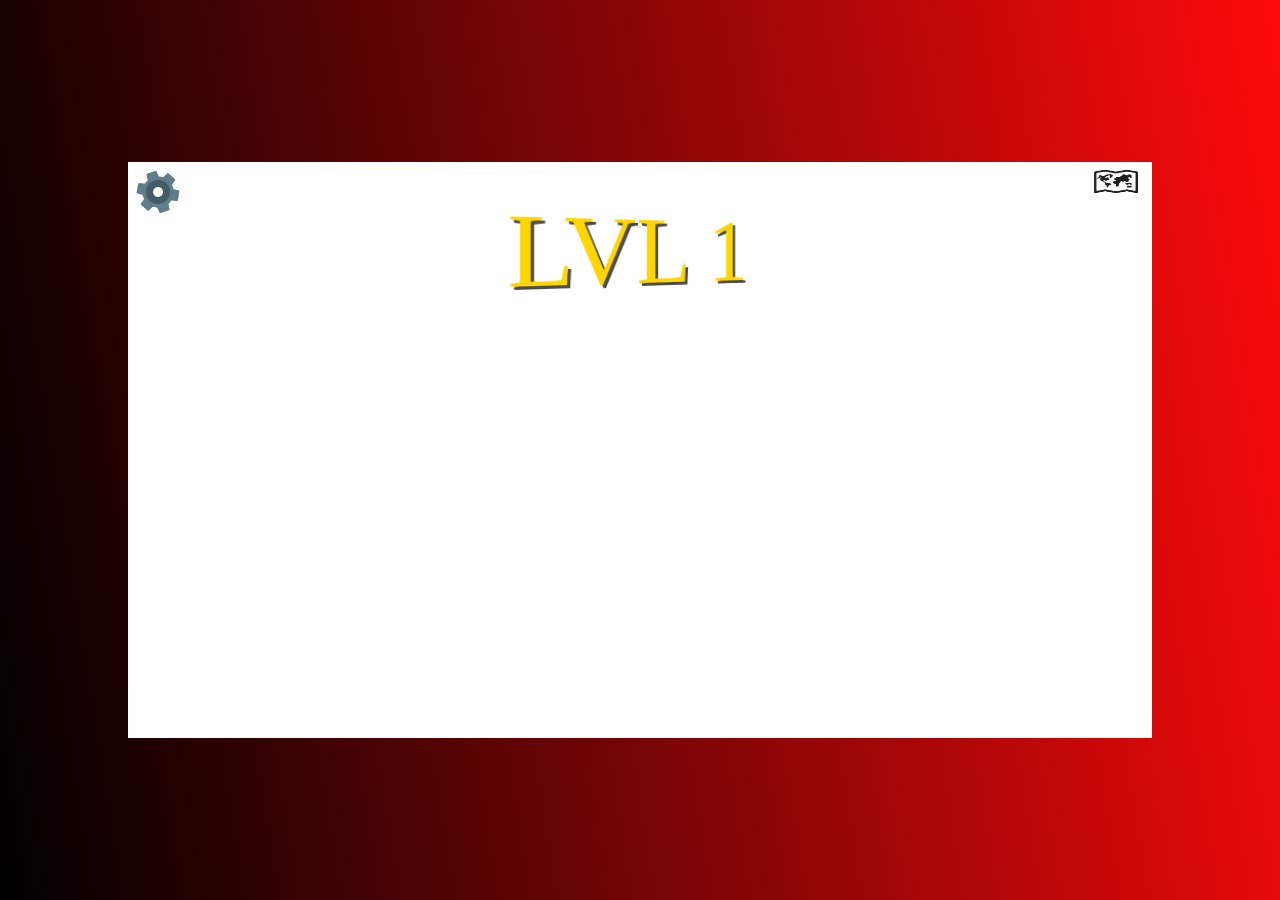
==== game.html @ 16fb287f "change" ====
<!DOCTYPE html>
<html lang="en">

<head>
    <meta charset="UTF-8">
    <meta name="viewport" content="width=device-width, initial-scale=1.0">
    <title>Mario Game</title>
    <link rel="stylesheet" href="./CSS/style.css">
    <link rel="Icon" href="./gallery/Icon David.jpg">
    <link href="https://fonts.googleapis.com/css2?family=Press+Start+2P&display=swap" rel="stylesheet">

</head>


<body>
    <div class="settingsBtnBox">
        <button id="openSet" onclick="openSettings()" class="settingsBtn">
            <img src="./gallery/settings.gif" alt="settings">
        </button>

        <button id="mapBtn" onclick="openMap()">
            <img src="./gallery/World-Map-icon.png" alt="road Map">
        </button>

    </div>

    <div class="map">
        <button id="mapBtn" onclick="closeMap()">
            <img src="./gallery/World-Map-icon.png" alt="road Map">
        </button>
        <img src="./gallery/the-map.jpg" alt="the map">
        <span class="map-road">
            <a class="btn-3d lvl-1" href="./game.html">1</a>
            <a class="btn-3d lvl-2" href="./HTML/lvlTwo.html">2</a>
            <a class="btn-3d lvl-3" href="./HTML/lvlThree.html">3</a>
            <a class="btn-3d lvl-4" href="#">4</a>
            <a class="btn-3d lvl-5" href="#">5</a>
            <a class="btn-3d lvl-6" href="#">6</a>
        </span>
    </div>

    <div class="settings">
        <button onclick="closeSettings()" class="settingsBtn">
            <img src="./gallery/settings.gif" alt="settings">
        </button>
        <div id="settingsInfo" class="settingsInfo">
            <h1>Settings</h1>
            <div class="keysBox">
                <h3>Keys</h3>
                <span class="key">
                    <img src="./gallery/Wkey.png" alt="w Key"> / <img src="./gallery/SpacebarKey.png" alt="SpacebarKey">
                    =
                    Jump
                </span>
                <span class="key"> <img src="./gallery/Dkey.png" alt="d Key"> = Move Right</span>
                <span class="key"> <img src="./gallery/Akey.png" alt="a Key"> = Move Left</span>
            </div>
        </div>
    </div>

    <div class="title">LVL 1</div>
    <div class="winFlag">VICTORY</div>
    <div class="lvlUp"><a class="threeD-link" href="./lvlTwo.html">lvl 2</a></div>
    <div class="welcome">
        <p>&#9888; False Jump ;] &#9888;</p>
    </div>
    <canvas></canvas>
    <script src="./JavaScript/game.js"></script>
</body>

</html>
---- CSS/style.css ----
body {
    width: 100vw;
    overflow-x: hidden;
    margin: 0;
    padding: 0;
    box-sizing: border-box;
    background: rgb(0, 0, 0);
    background: linear-gradient(81deg, rgba(0, 0, 0, 1) 0%, rgba(255, 10, 10, 08071603641456583) 100%);
    display: flex;
    align-items: center;
    justify-content: center;
    height: 100vh;
}

.winFlag {
    background-image: url(../gallery/victoryFlagImage.webp);
    background-size: contain;
    background-repeat: no-repeat;
    position: absolute;
    width: 230px;
    height: 230px;
    animation: winFlag 2s ease-in;
    margin: 0 auto;
    z-index: 0;
    margin-bottom: 296px;
    text-align: center;
    padding-top: 0.9rem;
    font-weight: bold;
    font-size: 24pt;
    display: none;
}

@keyframes winFlag {
    0% {
        height: 0px;
    }

    100% {
        height: 230px;
    }
}

.lvlUp {
    width: 50vw;
    display: flex;
    justify-content: center;
    align-items: center;
    position: absolute;
    top: 29%;
    z-index: 1;
}

.threeD-link {
    display: block;
    padding: 10px 20px;
    font-size: 1.5em;
    color: #ffffff;
    text-decoration: none;
    background-color: #4CAF50;
    border-radius: 5px;
    box-shadow: 0 5px #3e8e41;
    transition: all 0.2s ease-in-out;
    position: relative;
    animation: buttonLvl 4s ease-in;
    display: none;
}

.threeD-link:active {
    top: 5px;
    box-shadow: 0 2px #3e8e41;
}

.threeD-link:hover {
    background-color: #45a049;
}

.threeD-link:focus {
    outline: none;
}

@keyframes buttonLvl {
    0% {
        top: -30px;
        opacity: 0.3;
        right: -100px;
    }

    50% {
        opacity: 0.7;
        top: 170px;
    }

    100% {
        top: 0px;
        opacity: 1;
        right: 0px;
    }
}

.welcome {
    width: 1000px;
    display: flex;
    justify-content: center;
    align-items: center;
    position: absolute;
    top: 29%;
    z-index: 1;
    display: none;
}

.welcome p {
    font-size: 1.3rem;
    color: orange;
}

.title {
    position: absolute;
    font-size: 6em;
    color: #FFD700;
    /* צבע כותרת דמוי מריו */
    text-transform: uppercase;
    text-shadow: 3px 3px 0px rgba(0, 0, 0, 0.7);
    /* צל של הטקסט */
    transform: perspective(300px) rotateY(15deg);
    /* אפקט תלת מימד */
    margin-bottom: 25rem;
}

.fade {
    animation: title 2s ease-in;
}

@keyframes title {
    0% {
        opacity: 1;
    }

    100% {
        opacity: 0;
    }
}

.settingsBtnBox {
    width: 1024px;
    height: 576px;
    display: flex;
    justify-content: space-between;
    align-items: center;
    position: absolute;
    z-index: 1;
    flex-direction: row-reverse;
}



.settings {
    width: 1024px;
    height: 576px;
    display: flex;
    justify-content: center;
    align-items: center;
    position: absolute;
    z-index: 1;
    opacity: 0.7;
    background-color: #fff;
    display: none;
}

.settingsBtn {
    top: 4px;
    left: 0;
    position: absolute;
    background-color: Transparent;
    border: none;
    cursor: pointer;
    z-index: 5;
}


.settingsInfo {
    box-sizing: border-box;
    padding-top: 55px;
    width: 100%;
    height: 400px;
    margin: 0 auto;
    position: absolute;
    text-align: center;
    font-family: 'Press Start 2P', arial;
}

.settingsInfo h1 {
    color: orangered;
}

.keysBox {
    width: 500px;
    height: 170px;
    padding-top: 20px;
}

.keysBox h3 {
    color: #4CAF50;
    font-size: 18pt;
}

.keysBox .key {
    width: 400px;
    display: flex;
    margin: 10px auto;
    padding-left: 115px;
    box-sizing: border-box;
    font-size: 10pt;
}

img[alt='SpacebarKey'] {
    width: 50px;
    height: 20px;
}

.stars {
    position: absolute;
    width: 1054px;
    display: flex;
    justify-content: center;
    align-items: center;
}

.stars img {
    width: 60px;

}

.settingsBtnBox img[alt='road Map'] {
    width: 50px;
    height: 30px;
}

#mapBtn {
    position: absolute;
    top: 2px;
    right: 5px;
    background-color: Transparent;
    border: none;
    cursor: pointer;
    z-index: 5;
}

.map #mapBtn img {
    width: 50px;
    height: 30px;
}

.map {
    position: absolute;
    width: 1027px;
    height: 576px;
    display: flex;
    justify-content: space-around;
    align-items: center;
    display: none;
}

.map img {
    width: 1027px;
    height: 576px;
}

.map a {
    position: absolute;
    z-index: 4;
    font-size: 22pt;
    color: #fff;
    padding: 17px;
    width: 35px;
    height: 35px;
    border-radius: 50px;
}

.btn-3d {
    background-color: #ff4757;
    font-weight: bold;
    box-shadow: 0 10px 15px rgba(0, 0, 0, 0.2);
    cursor: pointer;
    bottom: 0;
    text-align: center;
}

.btn-3d:before {
    content: '';
    position: absolute;
    top: 0;
    left: 0;
    width: 100%;
    height: 100%;
    border-radius: 50px;
    background: linear-gradient(to right, #ff6b81, #ff4757);
    z-index: -1;
    transition: all 0.2s ease;
    outline: 2px solid aqua;
}

.btn-3d:hover {
    scale: 0.92;
}

.btn-3d:active {
    transform: scale(0.85);
    box-shadow: 0 5px 10px rgba(0, 0, 0, 0.2);
}

.btn-3d:active:before {
    transform: scale(0.85);
}

.lvl-1 {
    position: absolute;
    left: 60px;
    bottom: 110px;
}

.lvl-2 {
    position: absolute;
    left: 220px;
    bottom: 180px;
}

.lvl-3 {
    position: absolute;
    left: 393px;
    bottom: 210px;
}

.lvl-4 {
    position: absolute;
    left: 550px;
    bottom: 275px;
}

.lvl-5 {
    position: absolute;
    left: 650px;
    bottom: 380px;
}

.lvl-6 {
    position: absolute;
    left: 750px;
    bottom: 480px;
}
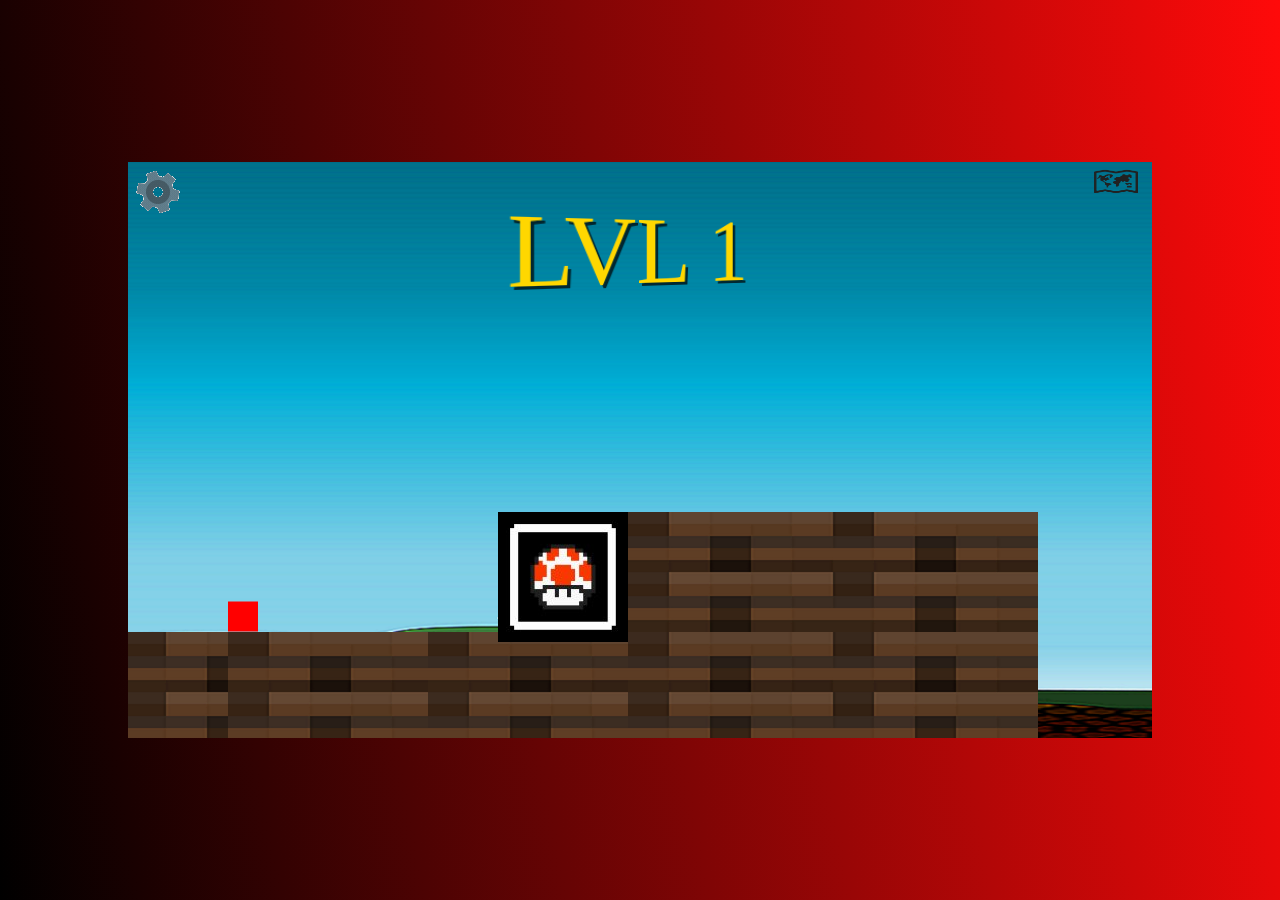
==== commit 72dd8c29: "Changes" ====
--- a/game.html
+++ b/game.html
@@ -60,7 +60,7 @@
 
     <div class="title">LVL 1</div>
     <div class="winFlag">VICTORY</div>
-    <div class="lvlUp"><a class="threeD-link" href="./lvlTwo.html">lvl 2</a></div>
+    <div class="lvlUp"><a class="threeD-link" href="./HTML/lvlTwo.html">lvl 2</a></div>
     <div class="welcome">
         <p>&#9888; False Jump ;] &#9888;</p>
     </div>
